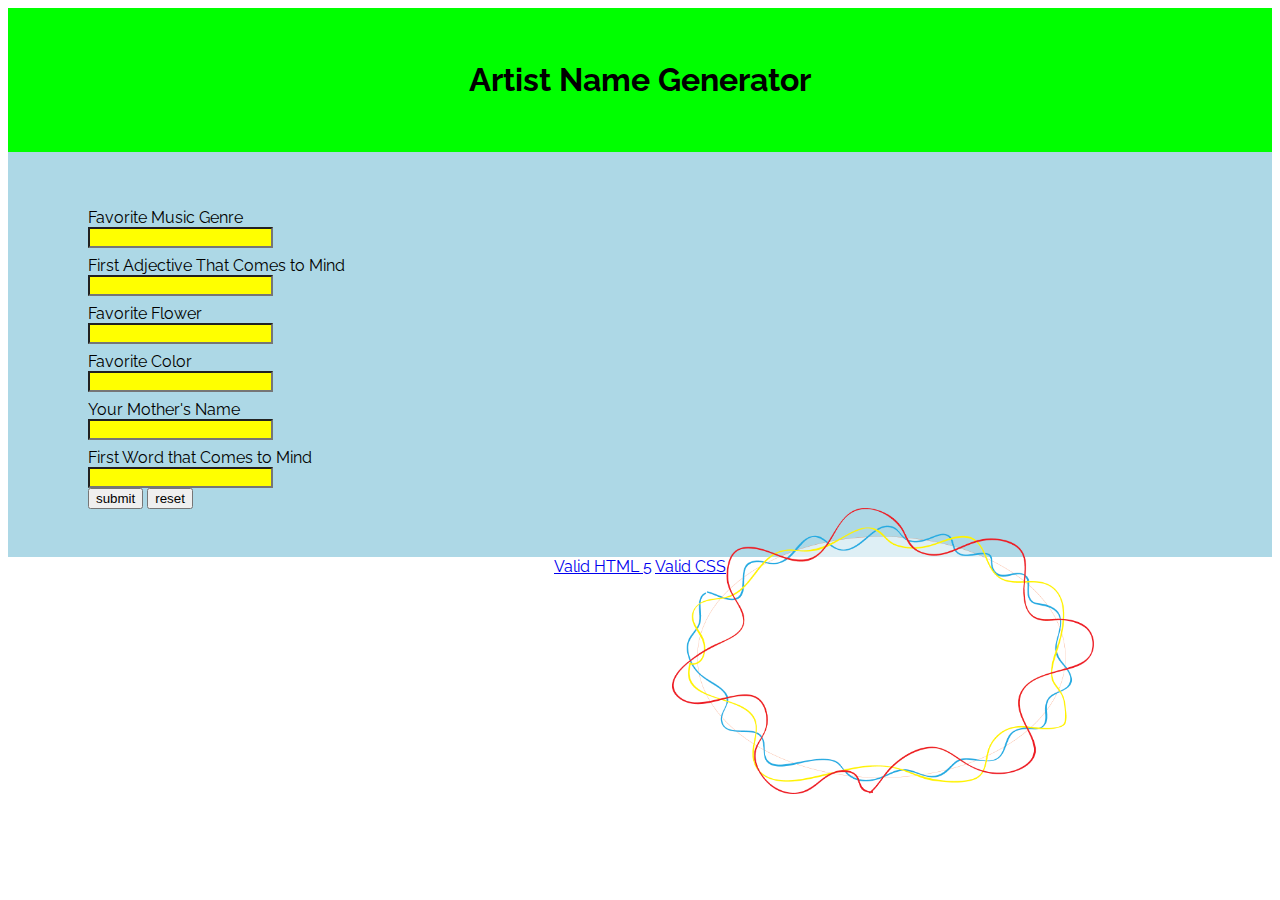
==== studio1/index.html @ 895b647f "1st Version MadLib" ====
<!DOCTYPE html>
<html lang="en">

<!-- =============== START HEAD =============== -->
<head>
  <meta charset="utf-8">
  <title> Artist Name Generator </title>
  <link href="https://necolas.github.io/normalize.css/8.0.1/normalize.css" rel="stylesheet" />
  <link href="style.css" rel="stylesheet" />
  <link href="https://fonts.googleapis.com/css?family=Raleway" rel="stylesheet">
</head>
<!-- end header -->



<body>
<!-- =============== START HEADER  =============== -->
  <header>
    <h1> Artist Name Generator </h1>
  </header>
<!-- end header -->

<!-- =============== START FORM SECTION =============== -->
    <section id="formSection">
      <form>

        <div>
          <label for="favGenre"> Favorite Music Genre </label> <br>
            <input type="text" name="favGenre" id="favGenre" required>
        </div>

        <div>
          <label for="firstAdj"> First Adjective That Comes to Mind </label> <br>
            <input type="text" name="firstAdj" id="firstAdj" required>
        </div>

        <div>
          <label for="favFlower"> Favorite Flower </label> <br>
            <input type="text" name="favFlower" id="favFlower" required>
        </div>

        <div>
          <label for="favColor"> Favorite Color </label> <br>
            <input type="text" name="favColor" id="favColor" required>
        </div>

        <div>
          <label for="momName"> Your Mother's Name </label> <br>
            <input type="text" name="momName" id="momName" required>
        </div>

        <div>
          <label for="firstWord"> First Word that Comes to Mind </label> <br>
            <input type="text" name="firstWord" id="firstWord" required>
        </div>


        <input type="submit" value="submit" id="submit">
        <input type="reset" value="reset" id="reset">

      </form>
    </section>
<!-- end form section -->

<!-- =============== START RESULT SECTION =============== -->
<section id="msgSection">
  <h2 id="myMsg"></h2>
  <img src="images/border.png" alt="border" title="border">
</section>

<!-- end result section -->

<!-- =============== START FOOTER SECTION =============== -->
  <footer>
    <a href="https://validator.w3.org/check?uri=referer">Valid HTML 5</a>
    <a href="https://jigsaw.w3.org/css-validator/check/referer">Valid CSS</a>
  </footer>
<!-- end footer section -->
  <script src=”script.js”> </script>
</body>

</html>
---- studio1/style.css ----
* {
  box-sizing: border-box;
  width: device-width;
  height: device-height;
}

body{
  max-width: 1366px;
  max-height: 768px;
  font-family: 'Raleway', sans-serif;
}

header{
  background-color: lime;
  padding: 2em;
  border-color: black;
}

h1{
  text-align: center;
}

h1:hover{
  color:white;
}

#formSection{
  background-color: lightblue;
  padding-left: 5em;
  text-align:left;
}

form{
  padding-top: 3em;
  padding-bottom: 3em;
}

div{
  padding-top:0.5em;
}

input[type="text"] {
  background-color: yellow;
}

#msgSection{
  position: absolute;
  left:60%;
  bottom:10%;
  width: 30%;
  height: 30%;
  text-align: center;
}

h2{
  position: absolute;
  right:45%;
  bottom: 68%;
  z-index: 1;
}

h2:hover{
  color:red;
}

section img{
 position: absolute;
  width:110%;
  bottom: 1em;
  right: 15%;
}

footer{
  text-align: center;
}
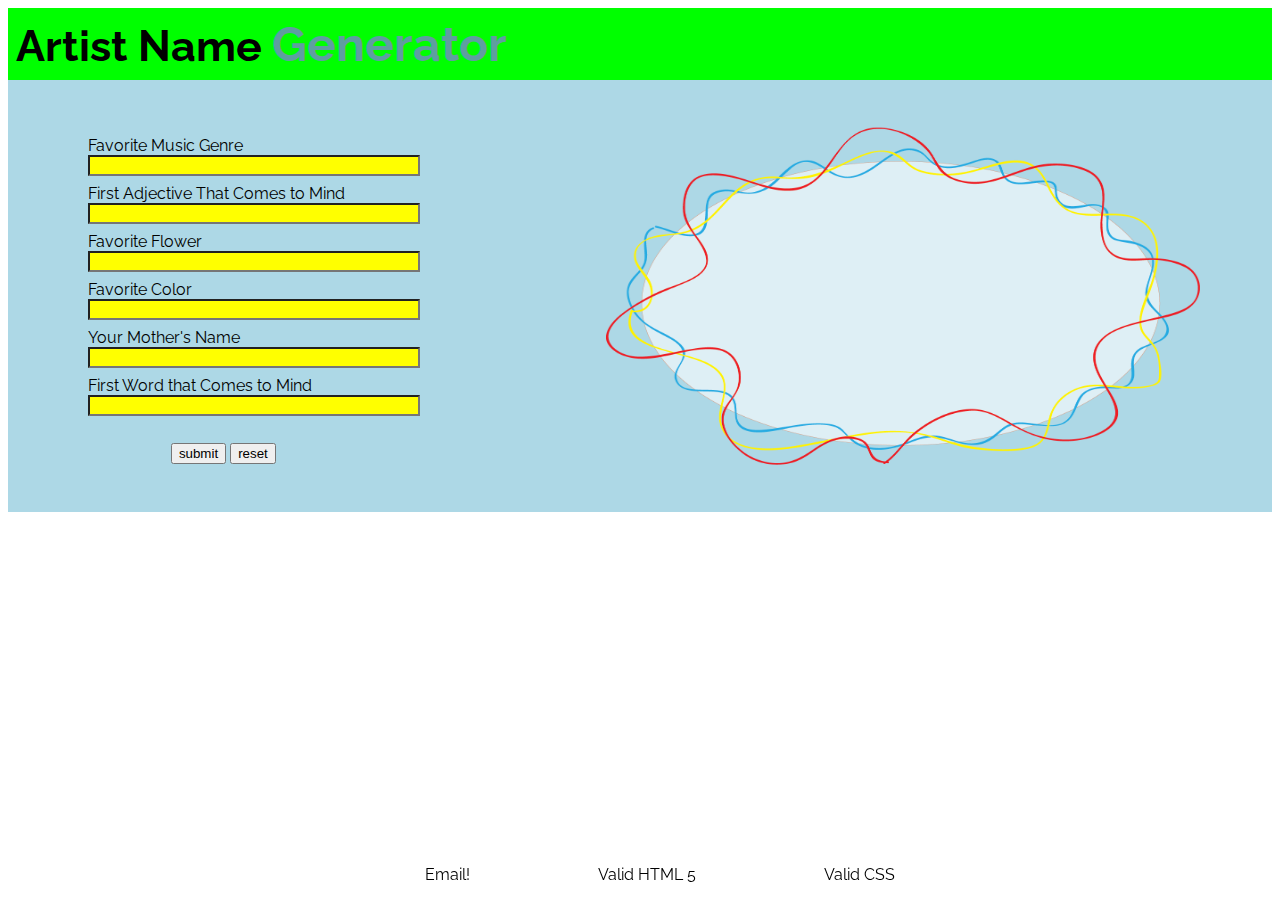
==== commit 282cac8e: "Studio 1 - Artist Name Generator Upload" ====
--- a/studio1/index.html
+++ b/studio1/index.html
@@ -2,6 +2,7 @@
 <html lang="en">
 
 <!-- =============== START HEAD =============== -->
+
 <head>
   <meta charset="utf-8">
   <title> Artist Name Generator </title>
@@ -14,69 +15,64 @@
 
 
 <body>
-<!-- =============== START HEADER  =============== -->
+  <!-- =============== START HEADER  =============== -->
   <header>
-    <h1> Artist Name Generator </h1>
+    <h1 id="artnm"> Artist Name </h1>
+    <h1 id="gen"> Generator </h1>
   </header>
-<!-- end header -->
+  <!-- end header -->
 
-<!-- =============== START FORM SECTION =============== -->
-    <section id="formSection">
-      <form>
-
-        <div>
-          <label for="favGenre"> Favorite Music Genre </label> <br>
-            <input type="text" name="favGenre" id="favGenre" required>
-        </div>
-
-        <div>
-          <label for="firstAdj"> First Adjective That Comes to Mind </label> <br>
-            <input type="text" name="firstAdj" id="firstAdj" required>
-        </div>
-
-        <div>
-          <label for="favFlower"> Favorite Flower </label> <br>
-            <input type="text" name="favFlower" id="favFlower" required>
-        </div>
-
-        <div>
-          <label for="favColor"> Favorite Color </label> <br>
-            <input type="text" name="favColor" id="favColor" required>
-        </div>
-
-        <div>
-          <label for="momName"> Your Mother's Name </label> <br>
-            <input type="text" name="momName" id="momName" required>
-        </div>
-
-        <div>
-          <label for="firstWord"> First Word that Comes to Mind </label> <br>
-            <input type="text" name="firstWord" id="firstWord" required>
-        </div>
-
-
-        <input type="submit" value="submit" id="submit">
-        <input type="reset" value="reset" id="reset">
-
-      </form>
+  <!-- =============== START FORM SECTION =============== -->
+  <section id="formSection">
+    <form>
+      <div>
+        <label for="favGenre"> Favorite Music Genre </label> <br>
+        <input type="text" name="favGenre" id="favGenre" required>
+      </div>
+      <div>
+        <label for="firstAdj"> First Adjective That Comes to Mind </label> <br>
+        <input type="text" name="firstAdj" id="firstAdj" required>
+      </div>
+      <div>
+        <label for="favFlower"> Favorite Flower </label> <br>
+        <input type="text" name="favFlower" id="favFlower" required>
+      </div>
+      <div>
+        <label for="favColor"> Favorite Color </label> <br>
+        <input type="text" name="favColor" id="favColor" required>
+      </div>
+      <div>
+        <label for="momName"> Your Mother's Name </label> <br>
+        <input type="text" name="momName" id="momName" required>
+      </div>
+      <div>
+        <label for="firstWord"> First Word that Comes to Mind </label> <br>
+        <input type="text" name="firstWord" id="firstWord" required>
+      </div>
+      <input type="submit" value="submit" id="submit">
+      <input type="reset" value="reset" id="reset">
+    </form>
+    <!-- =============== START RESULT SECTION =============== -->
+    <section id="msgSection">
+      <h2 id="myMsg"></h2>
+      <img src="images/border.png" alt="border">
     </section>
-<!-- end form section -->
-
-<!-- =============== START RESULT SECTION =============== -->
-<section id="msgSection">
-  <h2 id="myMsg"></h2>
-  <img src="images/border.png" alt="border" title="border">
-</section>
-
-<!-- end result section -->
-
-<!-- =============== START FOOTER SECTION =============== -->
+    <!-- end result section -->
+  </section>
+  <!-- end form section -->
+  <!-- =============== START FOOTER SECTION =============== -->
   <footer>
-    <a href="https://validator.w3.org/check?uri=referer">Valid HTML 5</a>
-    <a href="https://jigsaw.w3.org/css-validator/check/referer">Valid CSS</a>
+    <nav>
+      <ul>
+        <li> <a href="mailto:&#099;&#111;&#110;&#099;&#101;&#114;&#110;&#105;&#110;&#103;&#112;&#108;&#097;&#110;&#116;&#115;&#064;&#103;&#109;&#097;&#105;&#108;&#046;&#099;&#111;&#109;">
+            Email! </a> </li>
+        <li> <a href="https://validator.w3.org/check?uri=referer">Valid HTML 5</a> </li>
+        <li> <a href="https://jigsaw.w3.org/css-validator/check/referer">Valid CSS</a> </li>
+      </ul>
+    </nav>
   </footer>
-<!-- end footer section -->
-  <script src=”script.js”> </script>
+  <!-- end footer section -->
+  <script src="script.js"></script>
 </body>
 
 </html>
--- a/studio1/style.css
+++ b/studio1/style.css
@@ -1,75 +1,122 @@
 * {
   box-sizing: border-box;
-  width: device-width;
-  height: device-height;
 }
 
-body{
+body {
   max-width: 1366px;
-  max-height: 768px;
-  font-family: 'Raleway', sans-serif;
+  height: 100vh;
+  font-family: "Raleway", sans-serif;
 }
 
-header{
+header {
   background-color: lime;
-  padding: 2em;
-  border-color: black;
+  padding: 0.5em;
 }
 
-h1{
-  text-align: center;
+#artnm {
+  display: inline;
+  font-size: 2.7em;
 }
 
-h1:hover{
-  color:white;
+#gen {
+  color: cadetBlue;
+  display: inline;
+  font-size: 3em;
 }
 
-#formSection{
+#gen:hover {
+  color: pink;
+}
+
+h1:hover {
+  color: white;
+}
+
+#formSection {
   background-color: lightblue;
   padding-left: 5em;
-  text-align:left;
+  text-align: left;
+  position: relative;
 }
 
-form{
+form {
   padding-top: 3em;
   padding-bottom: 3em;
 }
 
-div{
-  padding-top:0.5em;
+div {
+  padding-top: 0.5em;
 }
 
 input[type="text"] {
   background-color: yellow;
+  width: 28%;
 }
 
-#msgSection{
+#submit {
+  margin-top: 1em;
+  margin-left: 7%;
+}
+
+#reset {
+  margin-top: 2em;
+}
+
+#msgSection {
   position: absolute;
-  left:60%;
-  bottom:10%;
-  width: 30%;
-  height: 30%;
+  right: 4.5em;
+  width: 47%;
+  height: 78%;
+  transform: translateY(-50%);
+  top: 50%;
+}
+
+#myMsg {
+  position: absolute;
+  top: 50%;
+  left: 50%;
+  transform: translate(-50%, -50%);
+  margin: 0 auto;
+}
+
+img {
+  width: 100%;
+  height: 100%;
+}
+
+h2 {
+  position: absolute;
+  left: 40%;
+  top: 40%;
+  z-index: 1;
+}
+
+h2:hover {
+  color: red;
+}
+
+footer {
+  position: fixed;
+  bottom: 0;
+  left: 0;
+  width: 100%;
   text-align: center;
 }
 
-h2{
-  position: absolute;
-  right:45%;
-  bottom: 68%;
-  z-index: 1;
+ul {
+  text-decoration: none;
+  list-style-type: none;
 }
 
-h2:hover{
-  color:red;
+li {
+  display: inline;
+  margin-left: 5%;
+  margin-right: 5%;
+  padding-top: 0%;
+  padding-bottom: 0%;
 }
 
-section img{
- position: absolute;
-  width:110%;
-  bottom: 1em;
-  right: 15%;
+a {
+  text-decoration: none;
+  color: black;
 }
-
-footer{
-  text-align: center;
-}
